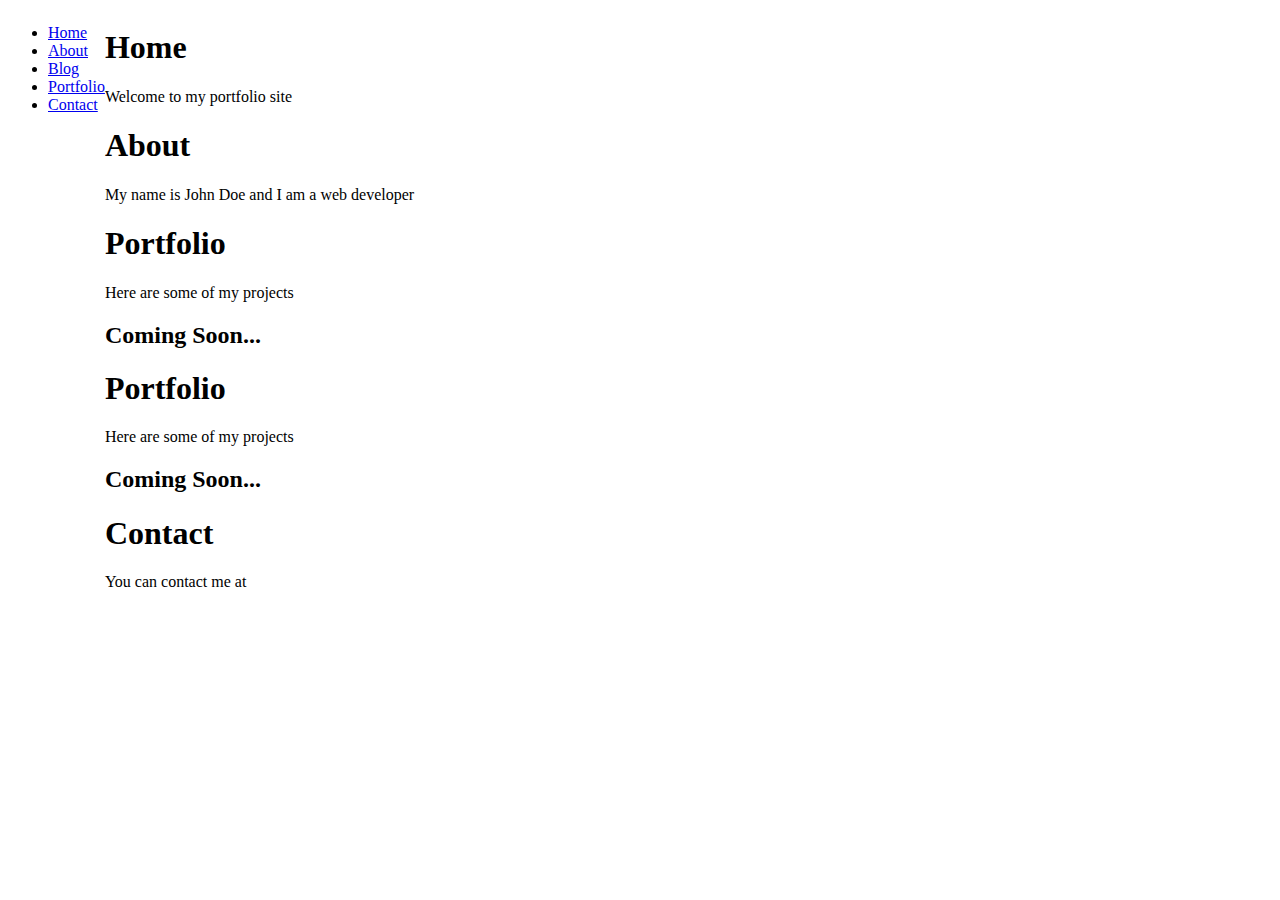
==== index.html @ 7d3e1051 "Adding index, script and styles files" ====
<!DOCTYPE html>
<html lang="en">
<head>
    <meta charset="UTF-8">
    <meta name="viewport" content="width=device-width, initial-scale=1.0">
    <link rel="stylesheet" type="text/css" href="./styles.css">
    <script src="scripts.js"></script>
    <title>Document</title>
    

</head>
<body>
    <header>
        <nav>
            <ul>
                <li><a href="#home">Home</a></li>
                <li><a href="#about">About</a></li>
                <li><a href="#blog">Blog</a></li>
                <li><a href="#portfolio">Portfolio</a></li>
                <li><a href="#contact">Contact</a></li>
            </ul>
        </nav>
    </header>

    
    <main>
        <section id="home">
            <h1>Home</h1>
            <p>Welcome to my portfolio site</p>
        </section>
        <section id="about">
            <h1>About</h1>
            <p>My name is John Doe and I am a web developer</p>
        </section>
        <section id="portfolio">
            <h1>Portfolio</h1>
            <p>Here are some of my projects</p>
              <h2>Coming Soon...</h2>
        </section>

        <section id="blog">
            <h1>Portfolio</h1>
            <p>Here are some of my projects</p>
              <h2>Coming Soon...</h2>
        </section>



        <section id="contact">
            <h1>Contact</h1>
            <p>You can contact me at


    
</body>
</html>
---- styles.css ----
body {
    display: flex;
}
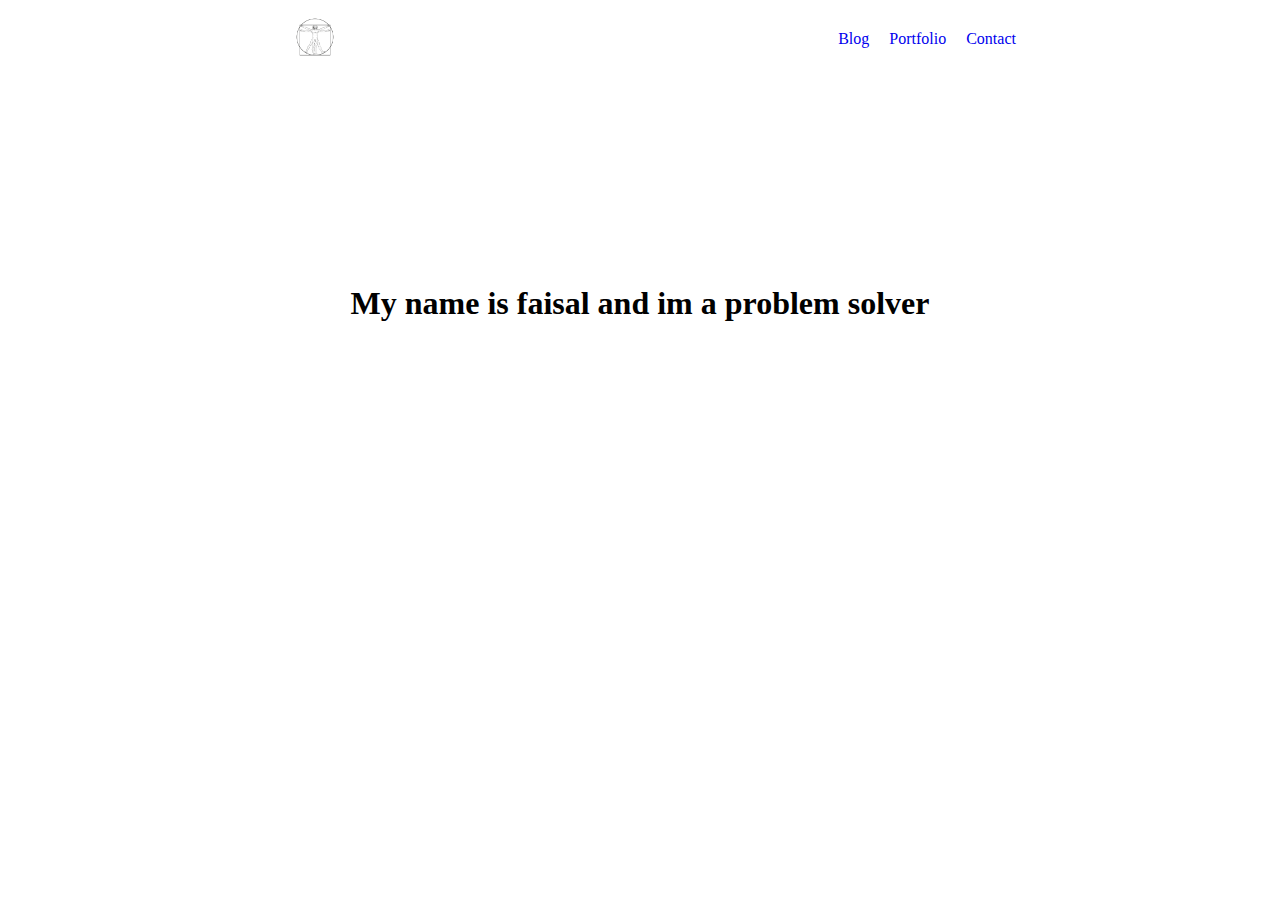
==== commit dbe5bb46: "Adding navbar.html and bg images" ====
--- a/index.html
+++ b/index.html
@@ -13,43 +13,22 @@
     <header>
         <nav>
             <ul>
-                <li><a href="#home">Home</a></li>
-                <li><a href="#about">About</a></li>
+                <a href="quote.html"><img src="mrm.png" alt="vitruvian man" style="width:42px;height:42px;"></a>
+                <div class="links">
                 <li><a href="#blog">Blog</a></li>
                 <li><a href="#portfolio">Portfolio</a></li>
                 <li><a href="#contact">Contact</a></li>
+             </div>
             </ul>
         </nav>
     </header>
 
-    
-    <main>
-        <section id="home">
-            <h1>Home</h1>
-            <p>Welcome to my portfolio site</p>
-        </section>
-        <section id="about">
-            <h1>About</h1>
-            <p>My name is John Doe and I am a web developer</p>
-        </section>
-        <section id="portfolio">
-            <h1>Portfolio</h1>
-            <p>Here are some of my projects</p>
-              <h2>Coming Soon...</h2>
-        </section>
 
-        <section id="blog">
-            <h1>Portfolio</h1>
-            <p>Here are some of my projects</p>
-              <h2>Coming Soon...</h2>
-        </section>
-
-
-
-        <section id="contact">
-            <h1>Contact</h1>
-            <p>You can contact me at
-
+  <main>
+    <section id="about">
+        <h1>My name is faisal and im a problem solver</h1>
+    </section>
+  </main>
 
     
 </body>
--- a/styles.css
+++ b/styles.css
@@ -1,3 +1,37 @@
-body {
+ul {
     display: flex;
+    justify-content: space-around;
+}
+
+
+
+.links {
+    display: flex;
+    list-style-type: none;
+    justify-content: space-between;
+    align-items: center;
+}
+
+li {
+    margin: 0 10px;
+    
+}
+
+li a {
+    text-decoration: none;
+}
+
+a:visited {
+    color: black;
+}
+
+a:hover {
+    color:blueviolet;
+}
+
+main {
+    display: flex;
+    justify-content: center;
+    align-items: center;
+    height: 50vh;
 }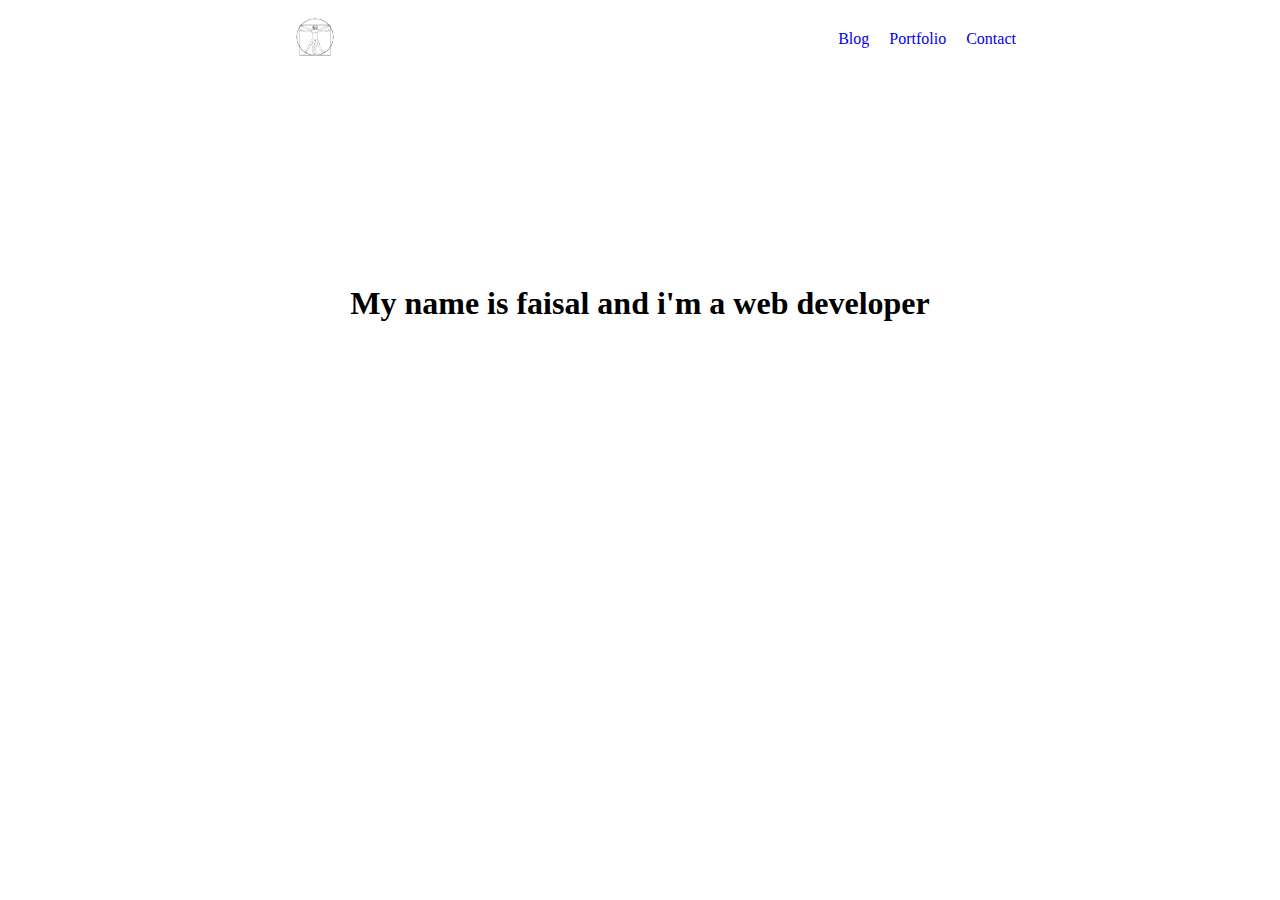
==== commit 68b33c97: "fixed duplicate posts and adding bg inage for icon" ====
--- a/index.html
+++ b/index.html
@@ -15,8 +15,8 @@
             <ul>
                 <a href="quote.html"><img src="mrm.png" alt="vitruvian man" style="width:42px;height:42px;"></a>
                 <div class="links">
-                <li><a href="#blog">Blog</a></li>
-                <li><a href="#portfolio">Portfolio</a></li>
+                <li><a href="blog.html">Blog</a></li>
+                <li><a href="portfolio">Portfolio</a></li>
                 <li><a href="#contact">Contact</a></li>
              </div>
             </ul>
@@ -26,7 +26,7 @@
 
   <main>
     <section id="about">
-        <h1>My name is faisal and im a problem solver</h1>
+        <h1>My name is faisal and i'm a web developer</h1>
     </section>
   </main>
 
--- a/styles.css
+++ b/styles.css
@@ -34,4 +34,15 @@
     justify-content: center;
     align-items: center;
     height: 50vh;
+}
+
+#blog {
+    display: flex;
+     flex-direction: column;
+    background-color: purple;
+}
+
+#mrm {
+    background-image: url("quote.jpg");
+    width: 80%;
 }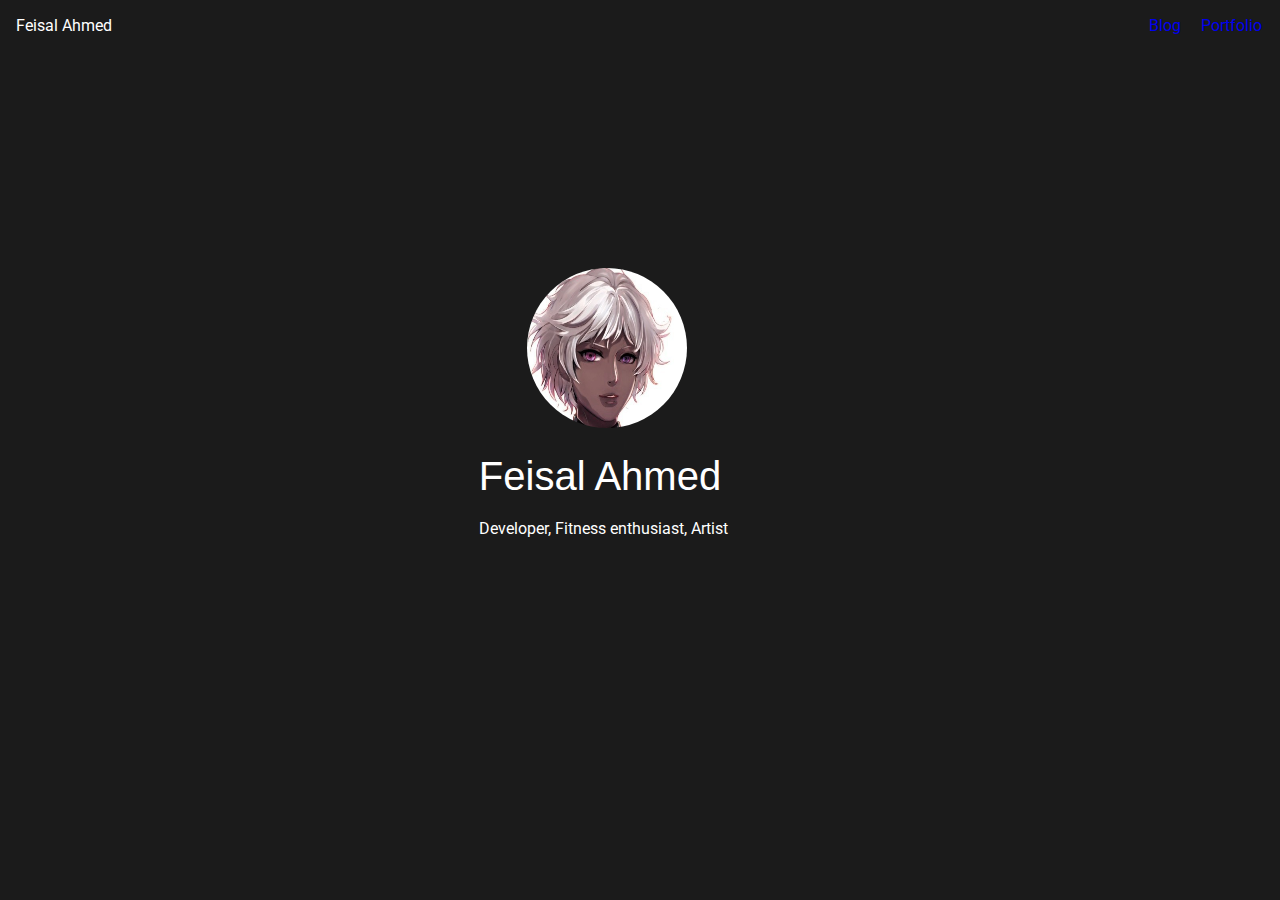
==== commit 3738bcf1: "Adding final touches to site" ====
--- a/index.html
+++ b/index.html
@@ -5,6 +5,9 @@
     <meta name="viewport" content="width=device-width, initial-scale=1.0">
     <link rel="stylesheet" type="text/css" href="./styles.css">
     <script src="scripts.js"></script>
+    <link rel="preconnect" href="https://fonts.googleapis.com">
+    <link rel="preconnect" href="https://fonts.gstatic.com" crossorigin>
+    <link href="https://fonts.googleapis.com/css2?family=Roboto:ital,wght@0,100..900;1,100..900&display=swap" rel="stylesheet">
     <title>Document</title>
     
 
@@ -13,11 +16,10 @@
     <header>
         <nav>
             <ul>
-                <a href="quote.html"><img src="mrm.png" alt="vitruvian man" style="width:42px;height:42px;"></a>
+                <a href="index.html" id="name">Feisal Ahmed</a>
                 <div class="links">
                 <li><a href="blog.html">Blog</a></li>
-                <li><a href="portfolio">Portfolio</a></li>
-                <li><a href="#contact">Contact</a></li>
+                <li><a href="portfolio.html">Portfolio</a></li>
              </div>
             </ul>
         </nav>
@@ -26,7 +28,11 @@
 
   <main>
     <section id="about">
-        <h1>My name is faisal and i'm a web developer</h1>
+        <div class="info_container"> 
+        <img class="profile-picture" src="sam.png" alt="Profile of Feisal Ahmed">
+        <h1>Feisal Ahmed</h2>
+        <p id="info">Developer, Fitness enthusiast, Artist </p>
+    </div>    
     </section>
   </main>
 
--- a/styles.css
+++ b/styles.css
@@ -1,3 +1,14 @@
+body {
+    background-color: #1b1b1b;
+    color: white;
+    font-family: "Roboto", sans-serif;
+    font-optical-sizing: auto;
+    font-weight: 400;
+    font-style: normal;
+    font-variation-settings:
+    "wdth" 100;
+}
+
 ul {
     display: flex;
     justify-content: space-around;
@@ -10,6 +21,17 @@
     list-style-type: none;
     justify-content: space-between;
     align-items: center;
+    
+
+}
+
+#name {
+    text-decoration: none;
+    color: white;
+}
+
+a {
+    margin: auto;
 }
 
 li {
@@ -18,31 +40,262 @@
 }
 
 li a {
+    
     text-decoration: none;
+    
 }
 
 a:visited {
-    color: black;
+    color: white
 }
 
 a:hover {
     color:blueviolet;
 }
 
-main {
+main, #portfolio {
     display: flex;
     justify-content: center;
     align-items: center;
     height: 50vh;
 }
 
+
+.profile-picture {
+    width: 10em;
+    height: 10em;
+    border-radius: 50%;
+   
+    
+    
+}
+
+
+
+#about h1 {
+    font-size: 2.5em;
+    margin-bottom: 20px;
+    margin-right: 4em;
+   font-family: "space-mono", sans-serif;
+    font-weight: 40;
+    font-style: normal;
+    font-variation-settings:
+    "wdth" 100;
+}
+
+
 #blog {
     display: flex;
      flex-direction: column;
-    background-color: purple;
-}
-
-#mrm {
-    background-image: url("quote.jpg");
-    width: 80%;
-}+   
+}
+#blog h1 {
+    font-size: 2.5em;
+    margin-bottom: 20px;
+    margin-left: 1em;
+    font-family: "space-mono", sans-serif;
+    font-weight: 40;
+    font-style: normal;
+    font-variation-settings:
+    "wdth" 100;}
+
+ /* Extra small devices (phones, 600px and down) */
+ @media only screen and (max-width: 600px) {
+
+    main {
+        display: flex;
+        flex-direction: column;
+        justify-content: center;
+        align-items: center;
+        height: 120vh;
+    }
+
+
+
+ 
+
+    #name {
+        margin-left: -2em;
+    }
+
+
+     
+
+    #about {
+        display: flex;
+        flex-direction: column;
+        justify-content: center;
+        align-items: center;
+        height: 50vh;
+    }
+
+   
+
+    #portfolio {
+      
+        display: flex;
+        flex-direction: column;
+        justify-content: center;
+        align-items: center;
+        height: 80vh;
+
+    }
+
+    #portfolio h1 {
+        font-size: 2em;
+        margin-bottom: 20px;
+        margin-left: 1em;
+        font-family: "space-mono", sans-serif;
+        font-weight: 40;
+        font-style: normal;
+        font-variation-settings:
+        "wdth" 100;
+    }
+
+    #blog {
+        
+        display: flex;
+        flex-direction: column;
+        justify-content: center;
+        align-items: center;
+        height: 230vh;
+    }
+
+    #blog h1 {
+        font-size: 2em;
+        margin-bottom: 0.5em;
+        margin-left: 0.25em;
+        font-family: "space-mono", sans-serif;
+        font-weight: 40;
+        font-style: normal;
+        font-variation-settings:
+        "wdth" 100;
+    }
+
+     .blog_nav {
+        margin-bottom: 1em;
+     }
+
+    
+    #blog p {
+        margin-top: 1em;
+        margin-left: 1em;
+        font-family: "space-mono", sans-serif;
+     
+    }
+
+    #blog_posts {
+        margin-left: 0.75em;
+        font-family: "space-mono", sans-serif
+    }
+
+
+    
+    
+ }
+
+ 
+/* Small devices (portrait tablets and large phones, 600px and up) */
+  @media only screen and (min-width: 600px)  {
+    main {
+        display: flex;
+        flex-direction: column;
+        justify-content: center;
+        align-items: center;
+        height:80vh;
+    }
+
+    .profile-picture {
+    display: flex;
+    justify-content: center;
+    align-items: center;
+        width: 10em;
+        height: 10em;
+        border-radius: 50%;
+        margin-left: em;
+    }
+
+    main h1 {
+        display: flex;
+    }
+
+    #name {
+        margin-left: -2em;
+    }
+
+    #info  {
+        margin-right: 3em;
+    }
+    #portfolio {
+        display: flex;
+        justify-content: center;
+        align-items: center;
+        height: 50vh;
+        margin-right: 3em;
+    }
+    
+
+
+    #blog {
+        display: flex;
+        flex-direction: column;
+        justify-content: center;
+        align-items: center;
+        height: 80vh;
+      }
+
+  } 
+
+ 
+ /* working on medium devices  this is for you future faisal  */
+
+/* Medium devices (landscape tablets, 768px and up) */
+@media only screen and (min-width: 700px) {
+    main {
+        display: flex;
+        flex-direction: column;
+        justify-content: center;
+        align-items: center;
+        height: 80vh;
+    }
+
+    .profile-picture {
+        
+        border-radius: 50%;
+        margin-left: 8em;
+     
+        
+    }
+
+    main h1 {
+        margin-left: 2em;
+    }
+
+    #name {
+        margin-left: -2em;
+    }
+
+    #info  {
+        margin-left: 5em;
+    }
+    
+    #portfolio {
+        display: flex;
+        justify-content: center;
+        align-items: center;
+        height: 50vh;
+        margin-right: 3em;
+    }
+}
+ 
+/* Large devices (laptops/desktops, 992px and up) */
+/* @media only screen and (min-width: 992px) {...} */
+ 
+/* Extra large devices (large laptops and desktops, 1200px and up) */
+/* @media only screen and (min-width: 1200px) {...}  */
+
+/* 
+
+fix portfolio section to be ren/sponsive
+
+*/